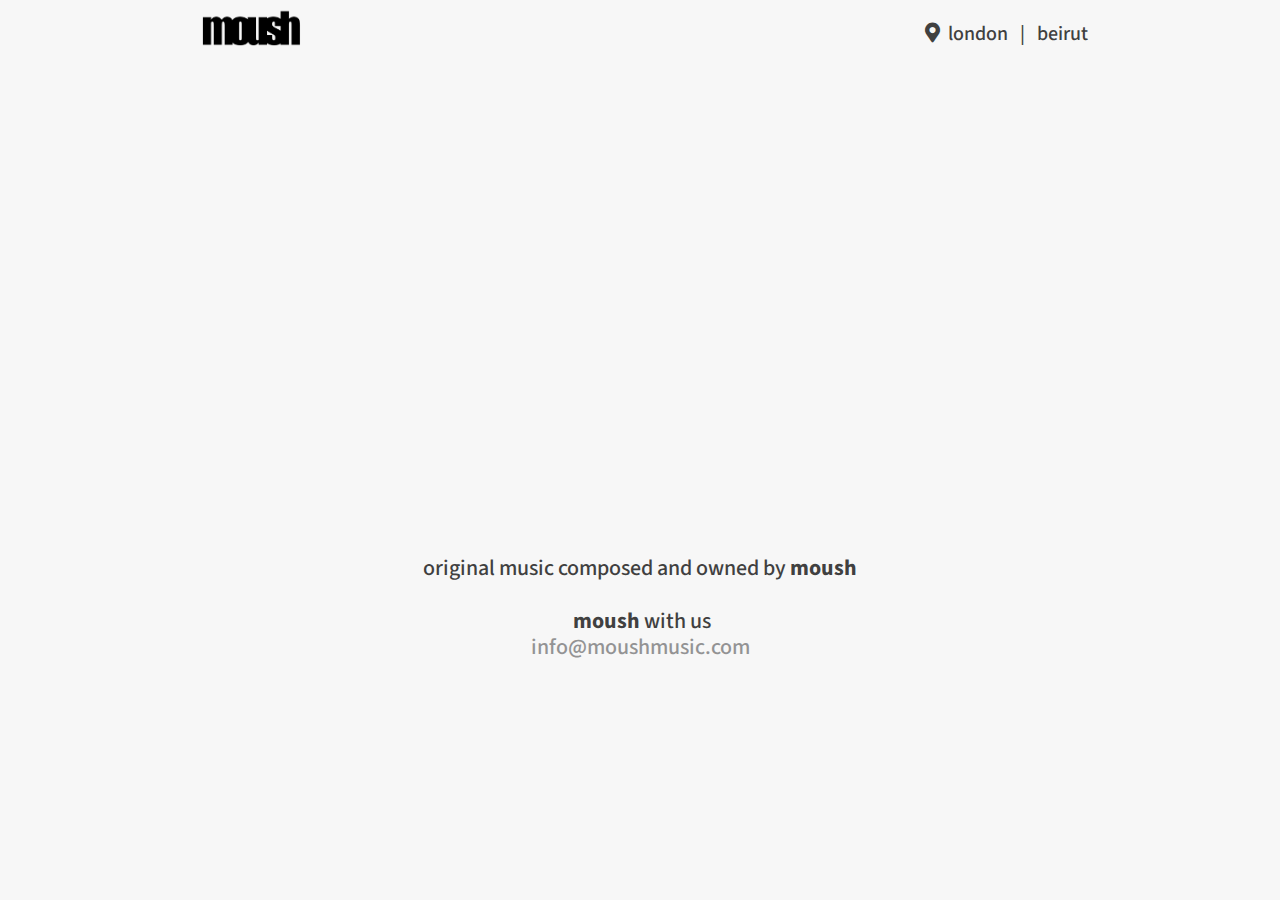
==== index.html @ a2e687a2 "Resize video" ====
<html>
<head>
  <meta name="viewport" content="width=device-width, initial-scale=1">
  <link rel="stylesheet" href="https://stackpath.bootstrapcdn.com/bootstrap/4.3.1/css/bootstrap.min.css" integrity="sha384-ggOyR0iXCbMQv3Xipma34MD+dH/1fQ784/j6cY/iJTQUOhcWr7x9JvoRxT2MZw1T" crossorigin="anonymous">
  <meta name="viewport" content="width=device-width, initial-scale=1, shrink-to-fit=no">
<link rel="stylesheet" href="https://maxcdn.bootstrapcdn.com/bootstrap/4.3.1/css/bootstrap.min.css">
<link href="https://fonts.googleapis.com/css?family=Source+Sans+Pro:300&display=swap" rel="stylesheet">
<link href="https://fonts.googleapis.com/css?family=Source+Sans+Pro:700&display=swap" rel="stylesheet">
<link href="https://use.fontawesome.com/releases/v5.7.0/css/all.css" rel="stylesheet">
<meta name="viewport" content="width=device-width, initial-scale=1">
  <link rel = "stylesheet"
    type = "text/css"
    href = "style.css" />
    <title>moush - we make music</title>
<meta charset="ISO-8859-1" />
</head>

<nav class="navbar fixed-top" width='900px'>
  <div><img id='logo' src='moush-logo.png'></div>
    <div id='location'><p style="text-align:right;"><h4><i class="fas fa-map-marker-alt"></i> &nbsp;london &nbsp; | &nbsp; beirut </h4></p></div>
</nav>
<div class='container'></div>
    <div id='video' class="container">
        <center>
          <div id='vimeo' width='80%' style="padding:42.25% 0 0 0;position:relative;">
            <iframe src="https://player.vimeo.com/video/351607859" style="position:absolute;top:0;left:0;width:100%;height:100%;" frameborder="0" allow="autoplay; fullscreen" allowfullscreen></iframe>
          </div>
            <script src="https://player.vimeo.com/api/player.js"></script>
          </center>
        </div>


        <br>

<div id='intro' class='container mx-auto'><center>
  <h6>original music composed and owned by <span class='bold'>moush</span>
    <br>
  <br>
 &nbsp;<span class='bold'>moush</span> with us <br><a href="mailto:info@moushmusic.com" style="color:#939394">info@moushmusic.com</a></h6>
  </center>
</div>
        </body>
</html>
---- style.css ----
html,body{
  font-family: 'Source Sans Pro', sans-serif;
  font-weight: 300;
  color: #404040;
  min-width:260px;
  font-size: 24px;
  background: #f7f7f7;
}
#logo {
  height: 90%;
  width:auto;
  position:absolute;
  left:15%;
  top:3;
}

#location {
  right:15%;
  top:0;
  position: absolute;
  font-size: 15px;
  text-align: right !important;
}
h4 {
  font-size: 20px;
}
#intro {
  padding-left: 12%;
  padding-right: 12%;
  text-align: justify;
}

a:link {
  text-decoration: none;
}

.container#video {
  padding-top: 50px;
}

.container#intro {
  height: 100px;
}

.fixed-top {
  position:fixed !important;
  top: 0;
  left: 0;
  z-index: 9999;
  width: 100%;
  height: 60px;
  background: #f7f7f7;
}

img.manifesto {
  width: 100%;
  height: auto;
}


@media screen and (min-width: 320px) {
  html#intro {
    font-size: calc(16px + 6 * ((100vw - 320px) / 680));
  }
}
@media screen and (min-width: 1000px) {
  html#intro {
    font-size: 22px;
  }
}

@media screen and (min-width: 320px) {
  html {
    font-size: calc(16px + 6 * ((100vw - 320px) / 680));
  }
}
@media screen and (min-width: 1000px) {
  html {
    font-size: 22px;
  }
}


.box {
  padding-top: 30px;
  padding-bottom: 10px;
}

.bold {
  font-weight: 700;
}


img{
  max-width: 100%;
  display: block;
  height: auto;
  margin: auto;
  float: center;
}

.bs-docs-footer {
    padding-top: 20px;
    padding-bottom: 20px;
    margin-top: 100px;
    font-size: 18px;
    width: 100%;
    color: #f7f7f7;
    text-align: center;
    background-color: #282828;
}
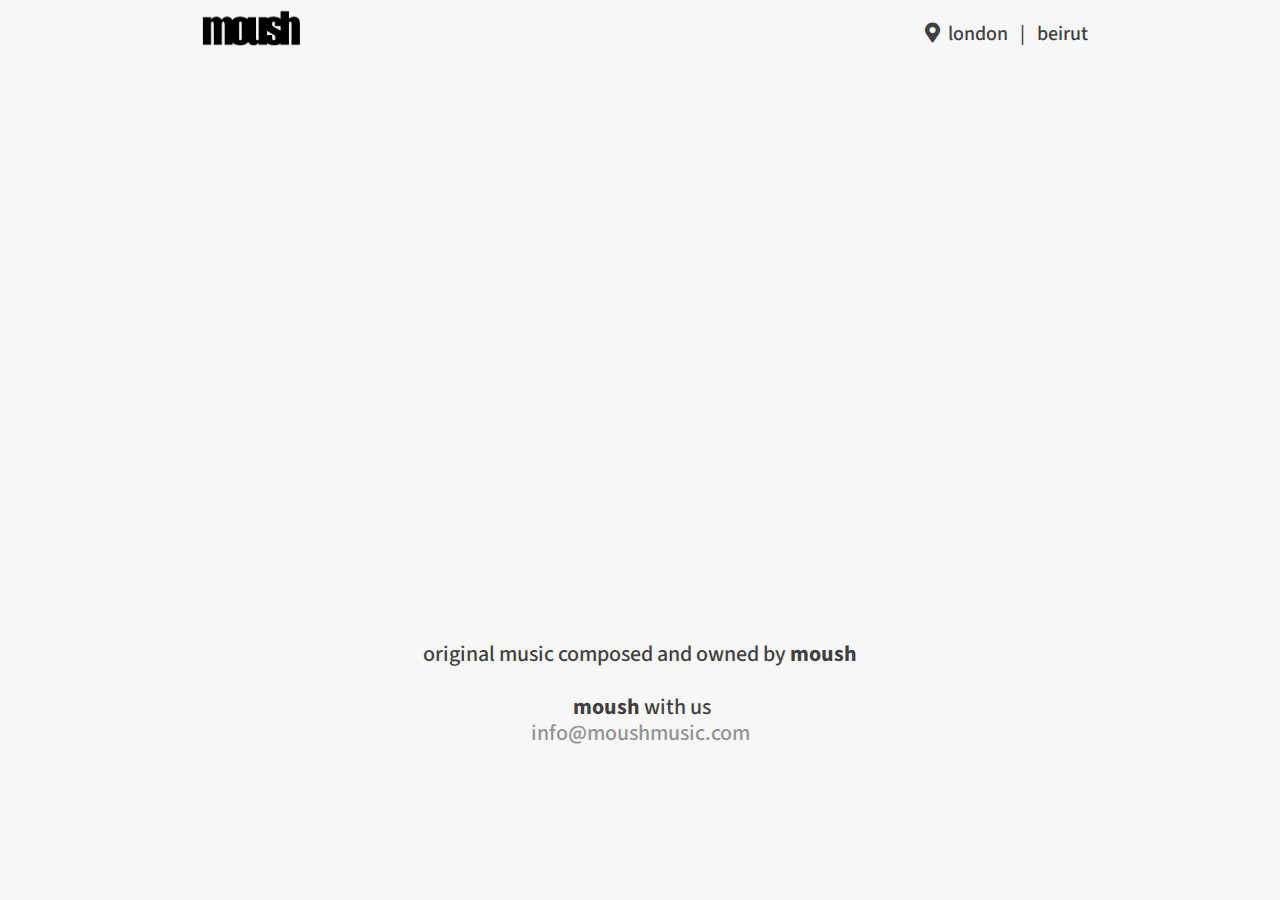
==== commit 5d9339d7: "Resize vid" ====
--- a/index.html
+++ b/index.html
@@ -22,7 +22,7 @@
 <div class='container'></div>
     <div id='video' class="container">
         <center>
-          <div id='vimeo' width='80%' style="padding:42.25% 0 0 0;position:relative;">
+          <div id='vimeo' width='80%' style="padding:50% 0 0 0;position:relative;">
             <iframe src="https://player.vimeo.com/video/351607859" style="position:absolute;top:0;left:0;width:100%;height:100%;" frameborder="0" allow="autoplay; fullscreen" allowfullscreen></iframe>
           </div>
             <script src="https://player.vimeo.com/api/player.js"></script>
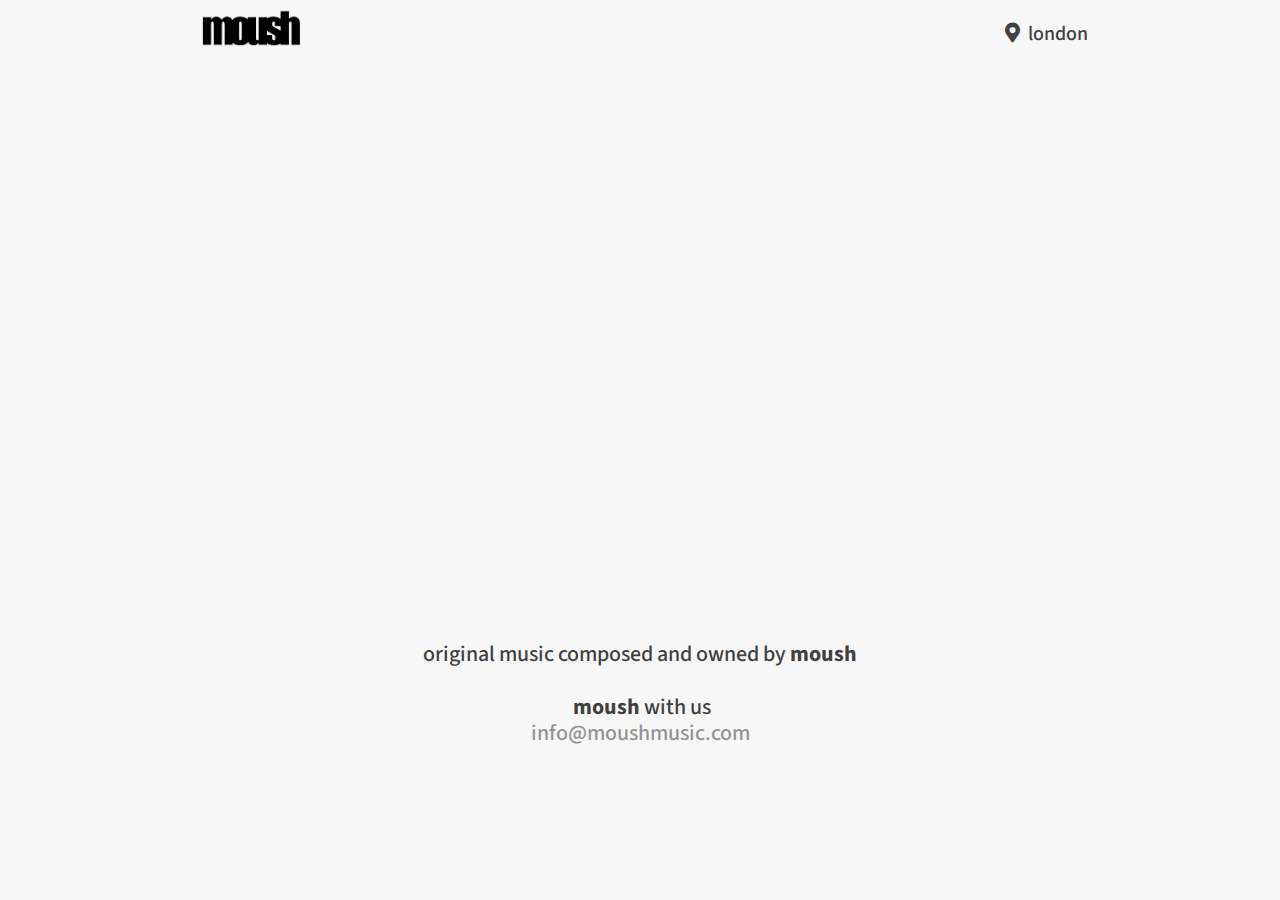
==== commit 2029f140: "Remove beirut" ====
--- a/index.html
+++ b/index.html
@@ -17,7 +17,7 @@
 
 <nav class="navbar fixed-top" width='900px'>
   <div><img id='logo' src='moush-logo.png'></div>
-    <div id='location'><p style="text-align:right;"><h4><i class="fas fa-map-marker-alt"></i> &nbsp;london &nbsp; | &nbsp; beirut </h4></p></div>
+    <div id='location'><p style="text-align:right;"><h4><i class="fas fa-map-marker-alt"></i> &nbsp;london</h4></p></div>
 </nav>
 <div class='container'></div>
     <div id='video' class="container">
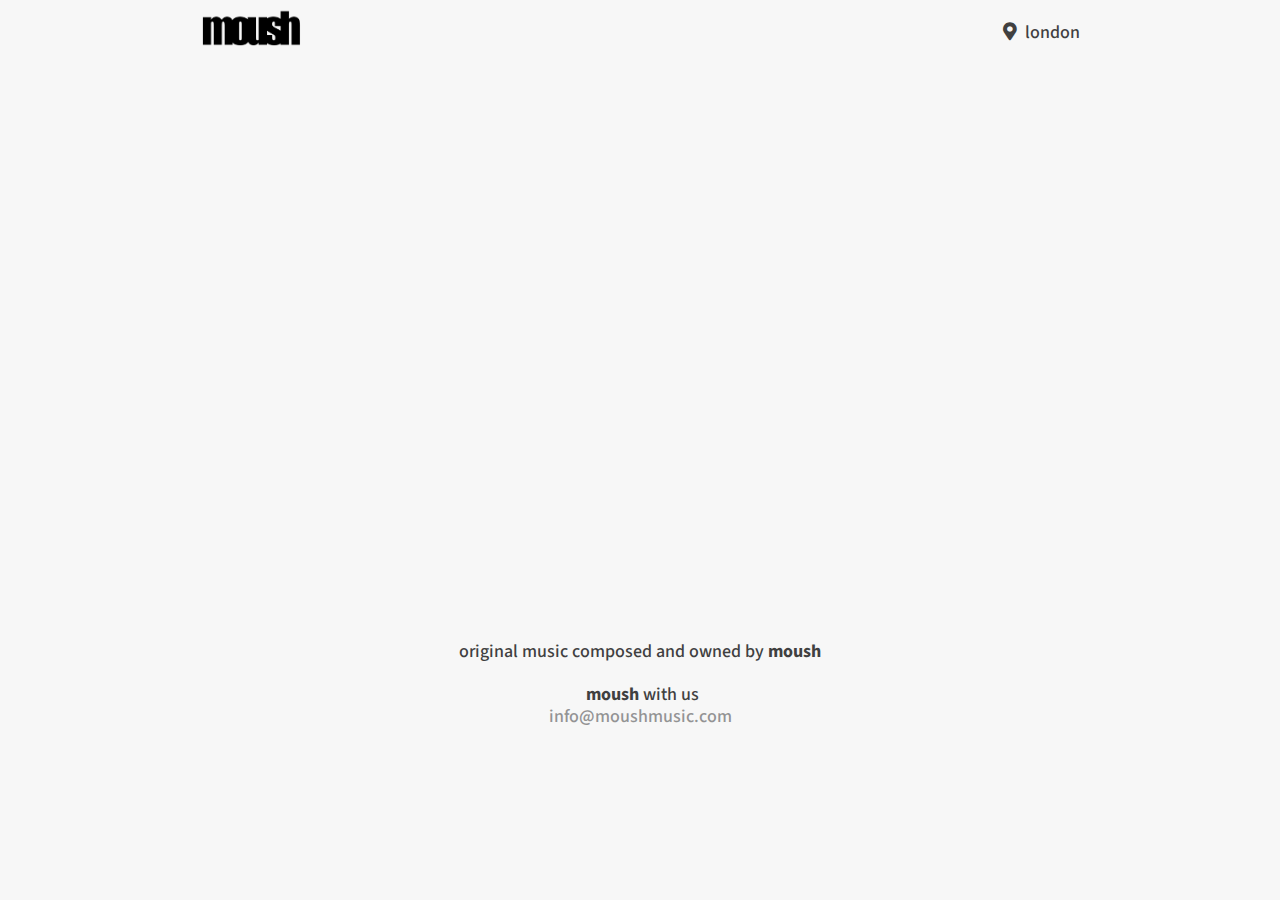
==== commit 4f6565c7: "Font size change" ====
--- a/index.html
+++ b/index.html
@@ -17,7 +17,7 @@
 
 <nav class="navbar fixed-top" width='900px'>
   <div><img id='logo' src='moush-logo.png'></div>
-    <div id='location'><p style="text-align:right;"><h4><i class="fas fa-map-marker-alt"></i> &nbsp;london</h4></p></div>
+    <div id='location'><p style="text-align:right;"><h4><i class="fas fa-map-marker-alt"></i> &nbsp;london &nbsp;</h4></p></div>
 </nav>
 <div class='container'></div>
     <div id='video' class="container">
--- a/style.css
+++ b/style.css
@@ -22,7 +22,10 @@
   text-align: right !important;
 }
 h4 {
-  font-size: 20px;
+  font-size: 18px;
+}
+h6 {
+  font-size: 18px;
 }
 #intro {
   padding-left: 12%;
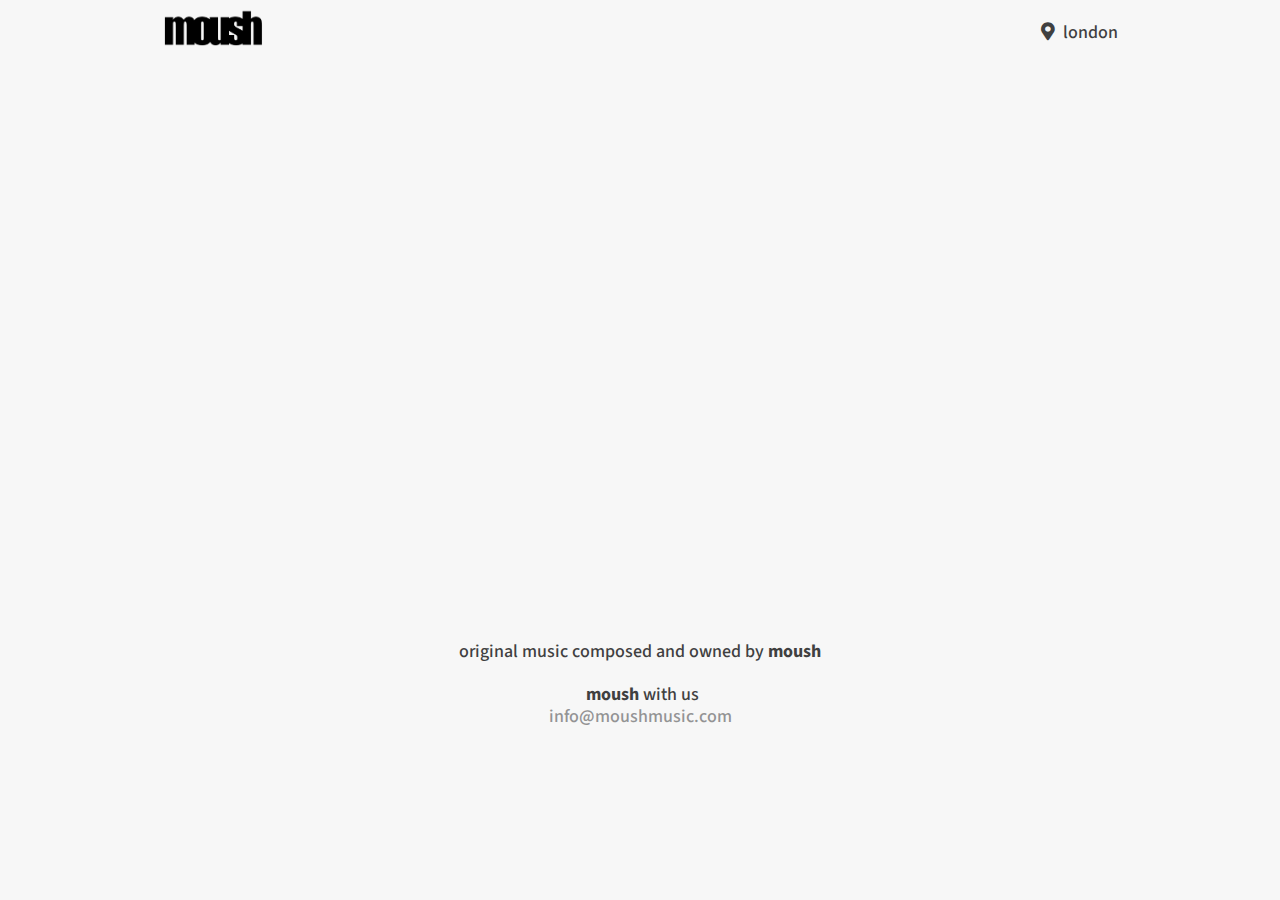
==== commit 93c0cf24: "Text size" ====
--- a/index.html
+++ b/index.html
@@ -39,5 +39,8 @@
  &nbsp;<span class='bold'>moush</span> with us <br><a href="mailto:info@moushmusic.com" style="color:#939394">info@moushmusic.com</a></h6>
   </center>
 </div>
-        </body>
+
+</body>
+
+
 </html>
--- a/style.css
+++ b/style.css
@@ -10,12 +10,12 @@
   height: 90%;
   width:auto;
   position:absolute;
-  left:15%;
+  left:12%;
   top:3;
 }
 
 #location {
-  right:15%;
+  right:12%;
   top:0;
   position: absolute;
   font-size: 15px;
@@ -24,6 +24,8 @@
 h4 {
   font-size: 18px;
 }
+
+
 h6 {
   font-size: 18px;
 }
@@ -31,6 +33,12 @@
   padding-left: 12%;
   padding-right: 12%;
   text-align: justify;
+}
+
+.page-footer {
+  font-size:10px;
+  padding-bottom: 1%;
+  padding-top: 1%;
 }
 
 a:link {
@@ -101,14 +109,3 @@
   margin: auto;
   float: center;
 }
-
-.bs-docs-footer {
-    padding-top: 20px;
-    padding-bottom: 20px;
-    margin-top: 100px;
-    font-size: 18px;
-    width: 100%;
-    color: #f7f7f7;
-    text-align: center;
-    background-color: #282828;
-}
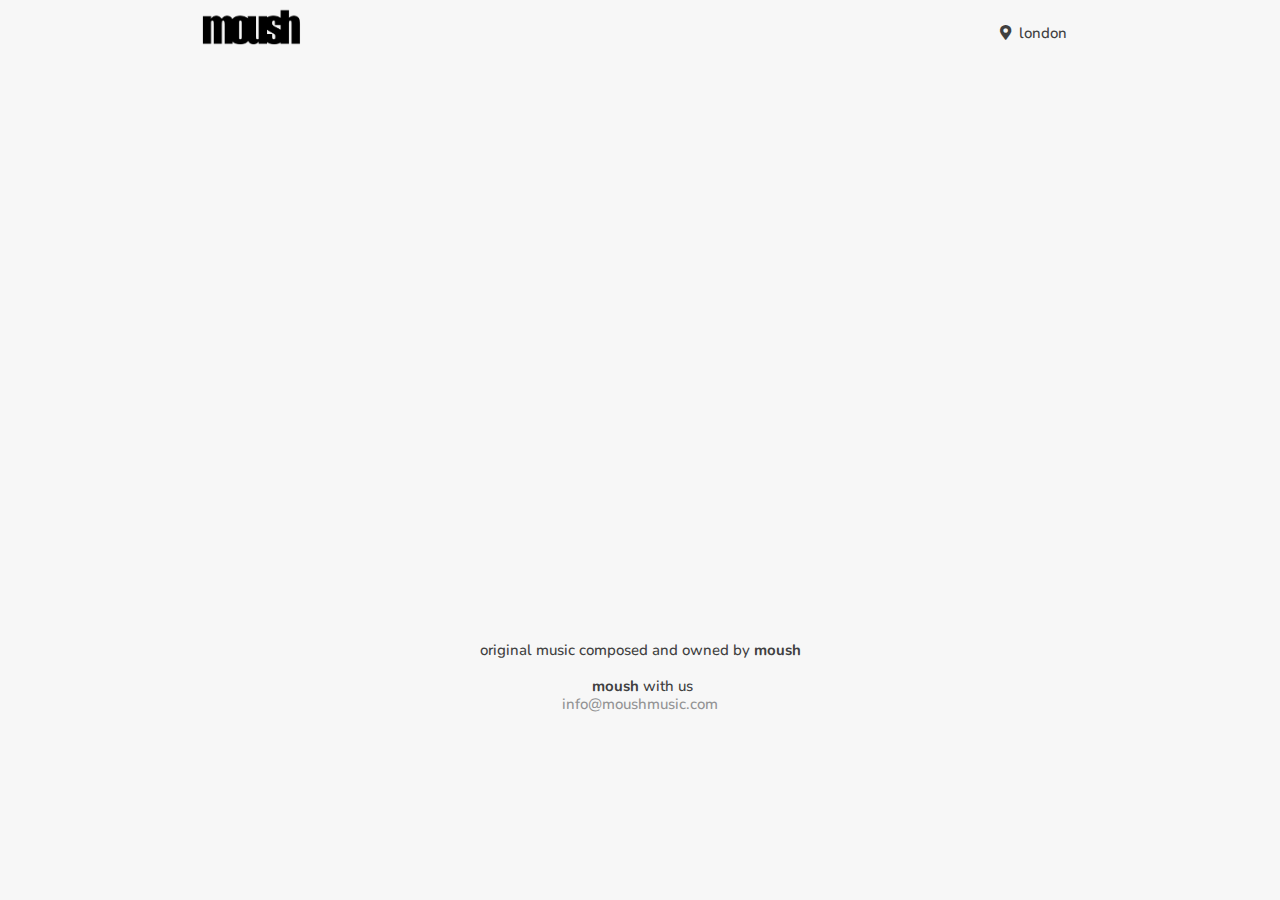
==== commit a0532a13: "Change font size" ====
--- a/index.html
+++ b/index.html
@@ -4,8 +4,7 @@
   <link rel="stylesheet" href="https://stackpath.bootstrapcdn.com/bootstrap/4.3.1/css/bootstrap.min.css" integrity="sha384-ggOyR0iXCbMQv3Xipma34MD+dH/1fQ784/j6cY/iJTQUOhcWr7x9JvoRxT2MZw1T" crossorigin="anonymous">
   <meta name="viewport" content="width=device-width, initial-scale=1, shrink-to-fit=no">
 <link rel="stylesheet" href="https://maxcdn.bootstrapcdn.com/bootstrap/4.3.1/css/bootstrap.min.css">
-<link href="https://fonts.googleapis.com/css?family=Source+Sans+Pro:300&display=swap" rel="stylesheet">
-<link href="https://fonts.googleapis.com/css?family=Source+Sans+Pro:700&display=swap" rel="stylesheet">
+<link href="https://fonts.googleapis.com/css?family=Nunito:300,700&display=swap" rel="stylesheet">
 <link href="https://use.fontawesome.com/releases/v5.7.0/css/all.css" rel="stylesheet">
 <meta name="viewport" content="width=device-width, initial-scale=1">
   <link rel = "stylesheet"
@@ -22,7 +21,7 @@
 <div class='container'></div>
     <div id='video' class="container">
         <center>
-          <div id='vimeo' width='80%' style="padding:50% 0 0 0;position:relative;">
+          <div id='vimeo' width='90%' style="padding:50% 0 0 0;position:relative;">
             <iframe src="https://player.vimeo.com/video/351607859" style="position:absolute;top:0;left:0;width:100%;height:100%;" frameborder="0" allow="autoplay; fullscreen" allowfullscreen></iframe>
           </div>
             <script src="https://player.vimeo.com/api/player.js"></script>
--- a/style.css
+++ b/style.css
@@ -1,5 +1,5 @@
 html,body{
-  font-family: 'Source Sans Pro', sans-serif;
+  font-family: 'Nunito', sans-serif;
   font-weight: 300;
   color: #404040;
   min-width:260px;
@@ -10,24 +10,24 @@
   height: 90%;
   width:auto;
   position:absolute;
-  left:12%;
-  top:3;
+  left:15%;
+  top:2;
 }
 
 #location {
-  right:12%;
-  top:0;
+  right:16%;
+  top:2;
   position: absolute;
   font-size: 15px;
   text-align: right !important;
 }
 h4 {
-  font-size: 18px;
+  font-size: 15px;
 }
 
 
 h6 {
-  font-size: 18px;
+  font-size: 15px;
 }
 #intro {
   padding-left: 12%;
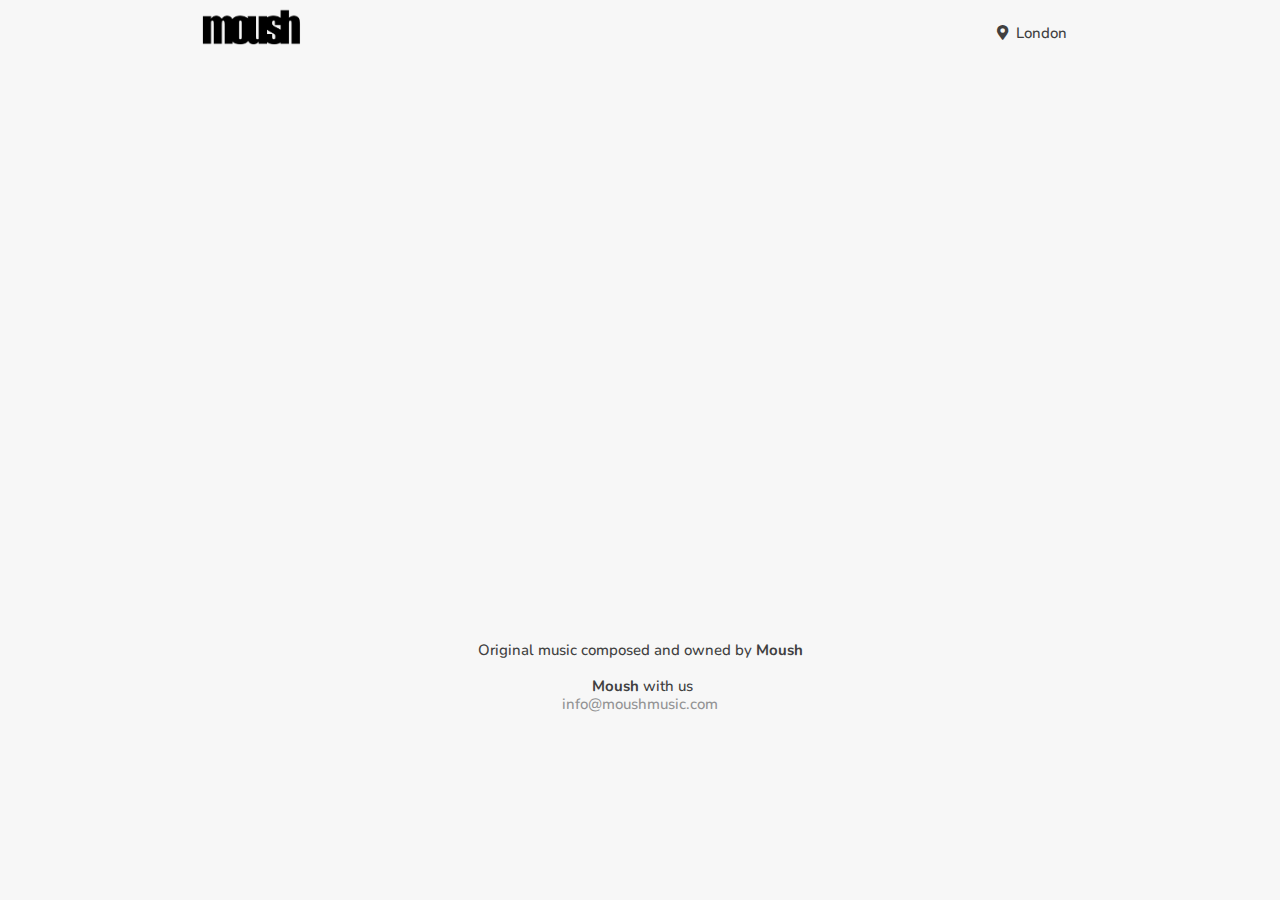
==== commit 9e556830: "Add capital letters" ====
--- a/index.html
+++ b/index.html
@@ -16,7 +16,7 @@
 
 <nav class="navbar fixed-top" width='900px'>
   <div><img id='logo' src='moush-logo.png'></div>
-    <div id='location'><p style="text-align:right;"><h4><i class="fas fa-map-marker-alt"></i> &nbsp;london &nbsp;</h4></p></div>
+    <div id='location'><p style="text-align:right;"><h4><i class="fas fa-map-marker-alt"></i> &nbsp;London &nbsp;</h4></p></div>
 </nav>
 <div class='container'></div>
     <div id='video' class="container">
@@ -32,10 +32,10 @@
         <br>
 
 <div id='intro' class='container mx-auto'><center>
-  <h6>original music composed and owned by <span class='bold'>moush</span>
+  <h6>Original music composed and owned by <span class='bold'>Moush</span>
     <br>
   <br>
- &nbsp;<span class='bold'>moush</span> with us <br><a href="mailto:info@moushmusic.com" style="color:#939394">info@moushmusic.com</a></h6>
+ &nbsp;<span class='bold'>Moush</span> with us <br><a href="mailto:info@moushmusic.com" style="color:#939394">info@moushmusic.com</a></h6>
   </center>
 </div>
 
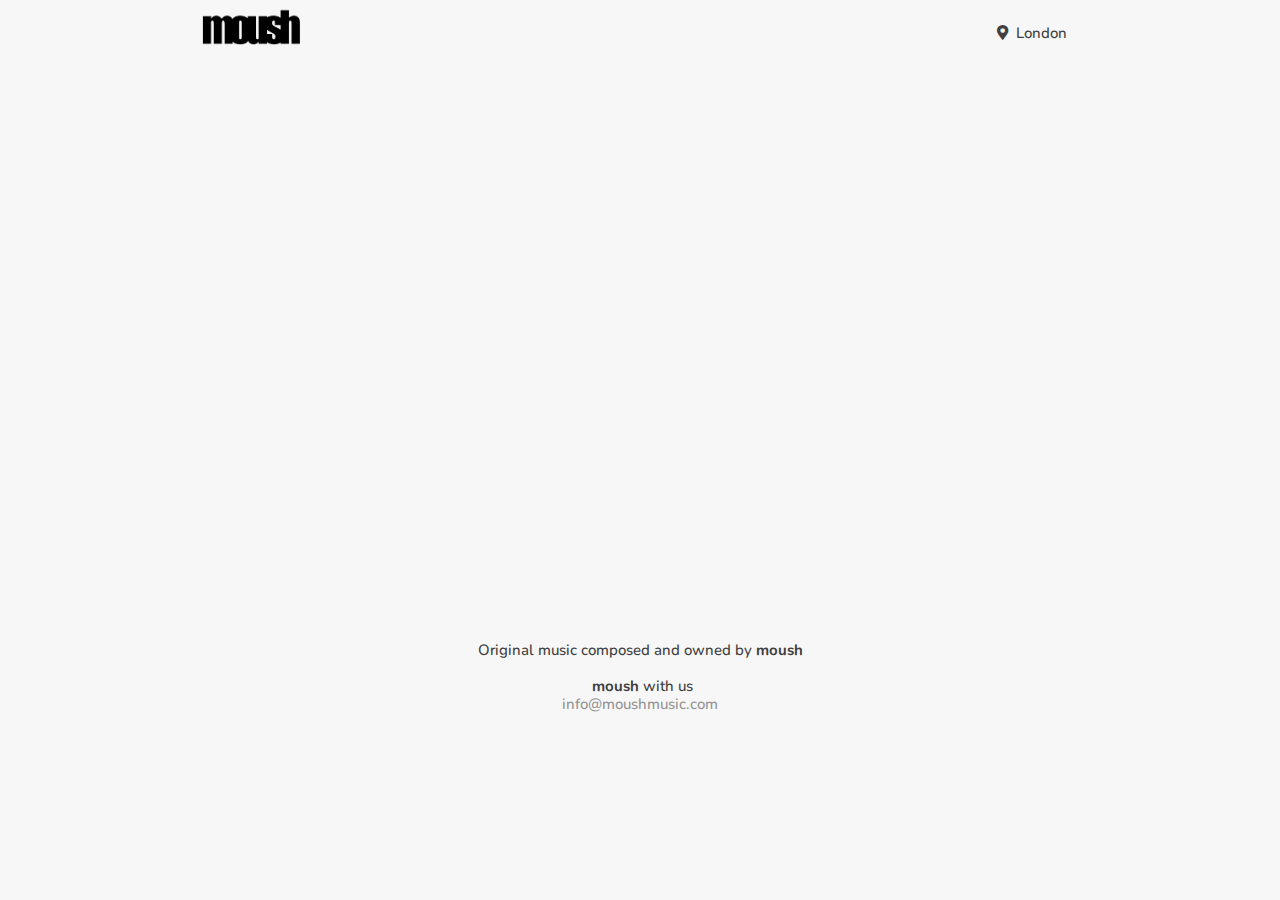
==== commit 243cee2b: "Moush to moush" ====
--- a/index.html
+++ b/index.html
@@ -32,10 +32,10 @@
         <br>
 
 <div id='intro' class='container mx-auto'><center>
-  <h6>Original music composed and owned by <span class='bold'>Moush</span>
+  <h6>Original music composed and owned by <span class='bold'>moush</span>
     <br>
   <br>
- &nbsp;<span class='bold'>Moush</span> with us <br><a href="mailto:info@moushmusic.com" style="color:#939394">info@moushmusic.com</a></h6>
+ &nbsp;<span class='bold'>moush</span> with us <br><a href="mailto:info@moushmusic.com" style="color:#939394">info@moushmusic.com</a></h6>
   </center>
 </div>
 
